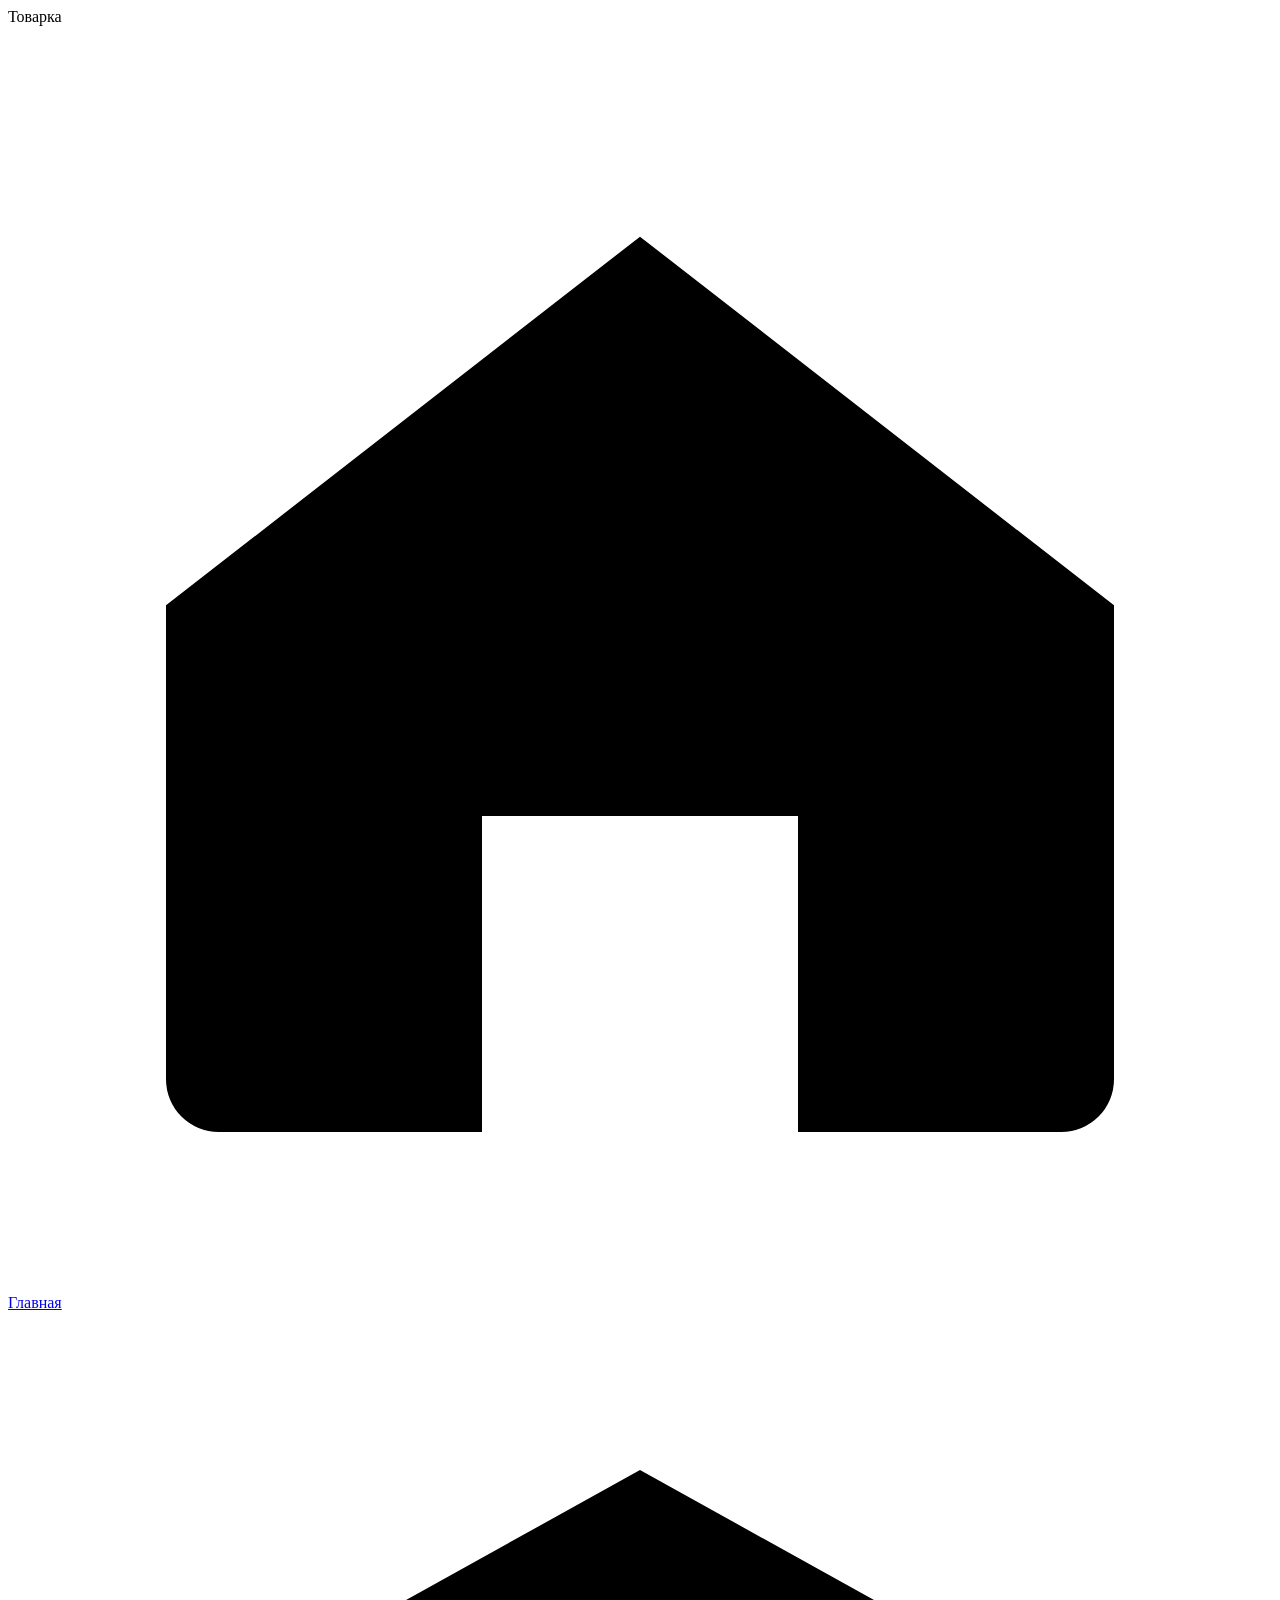
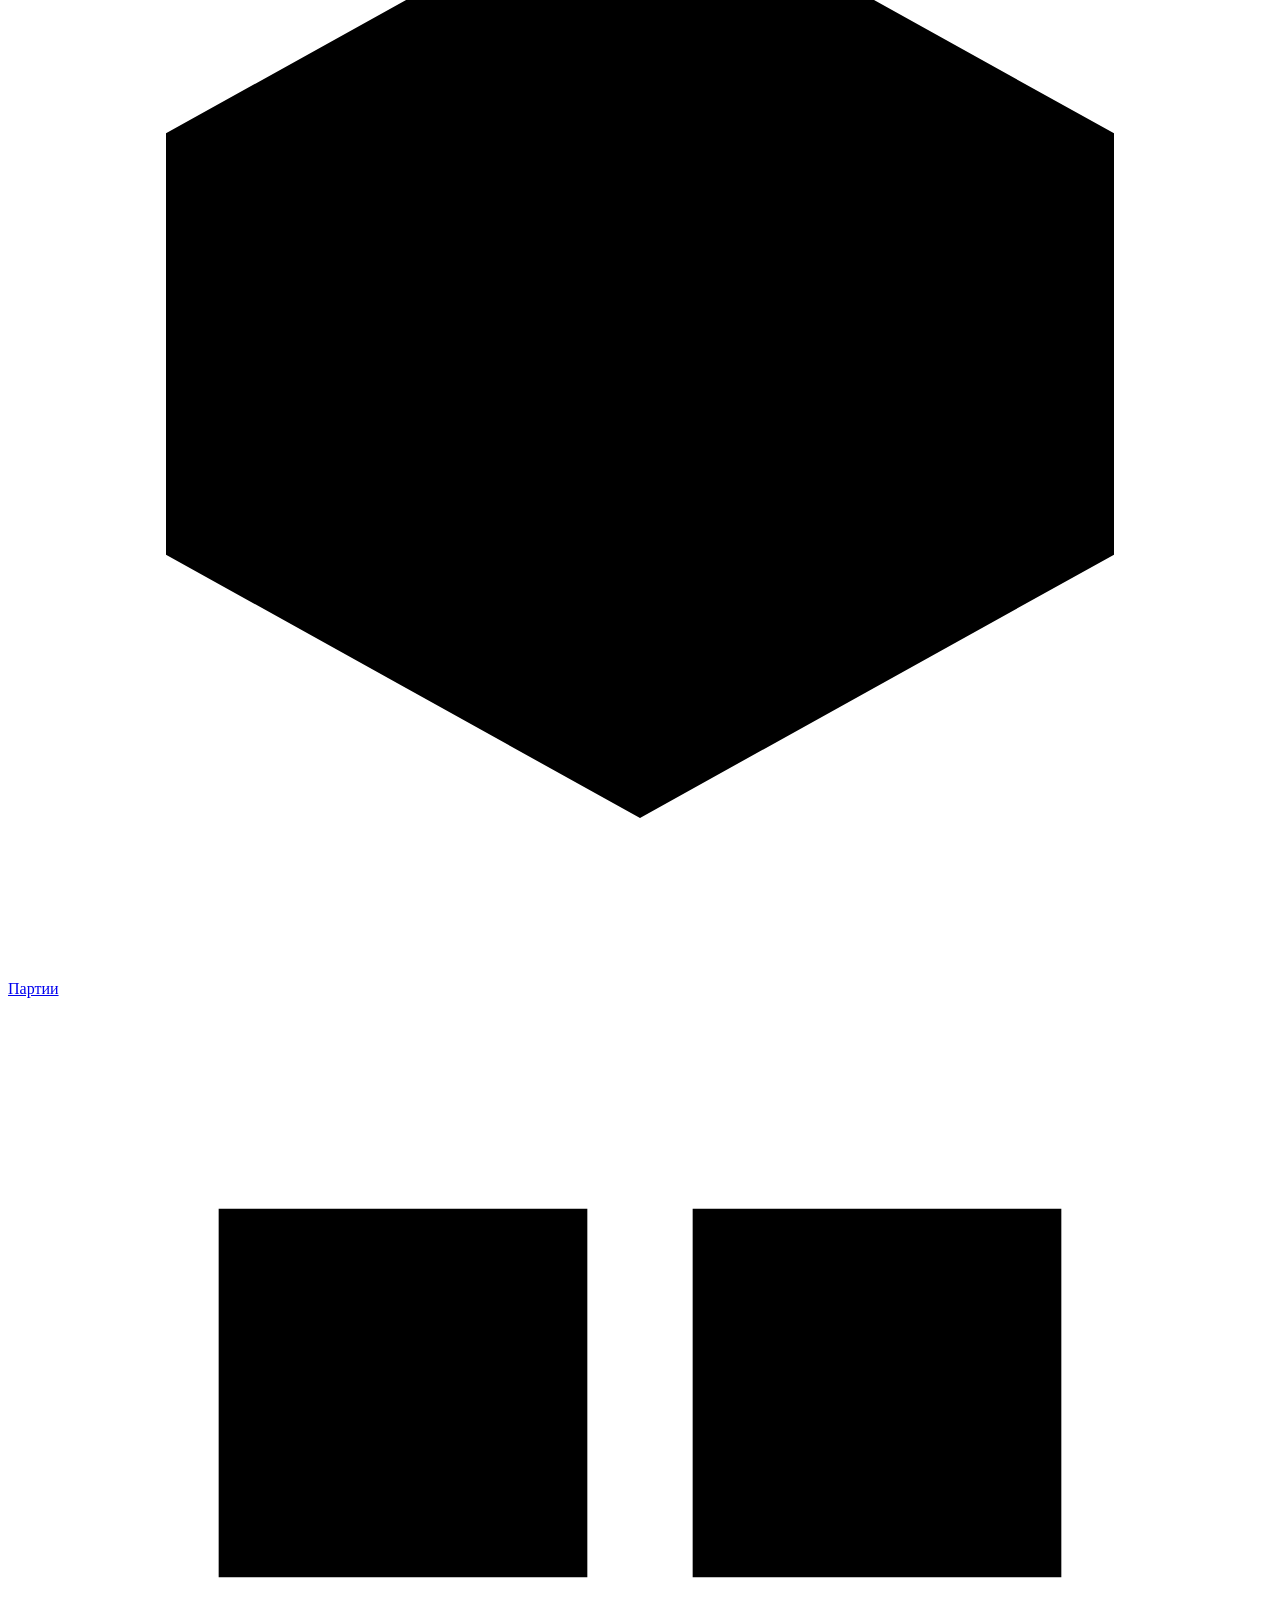
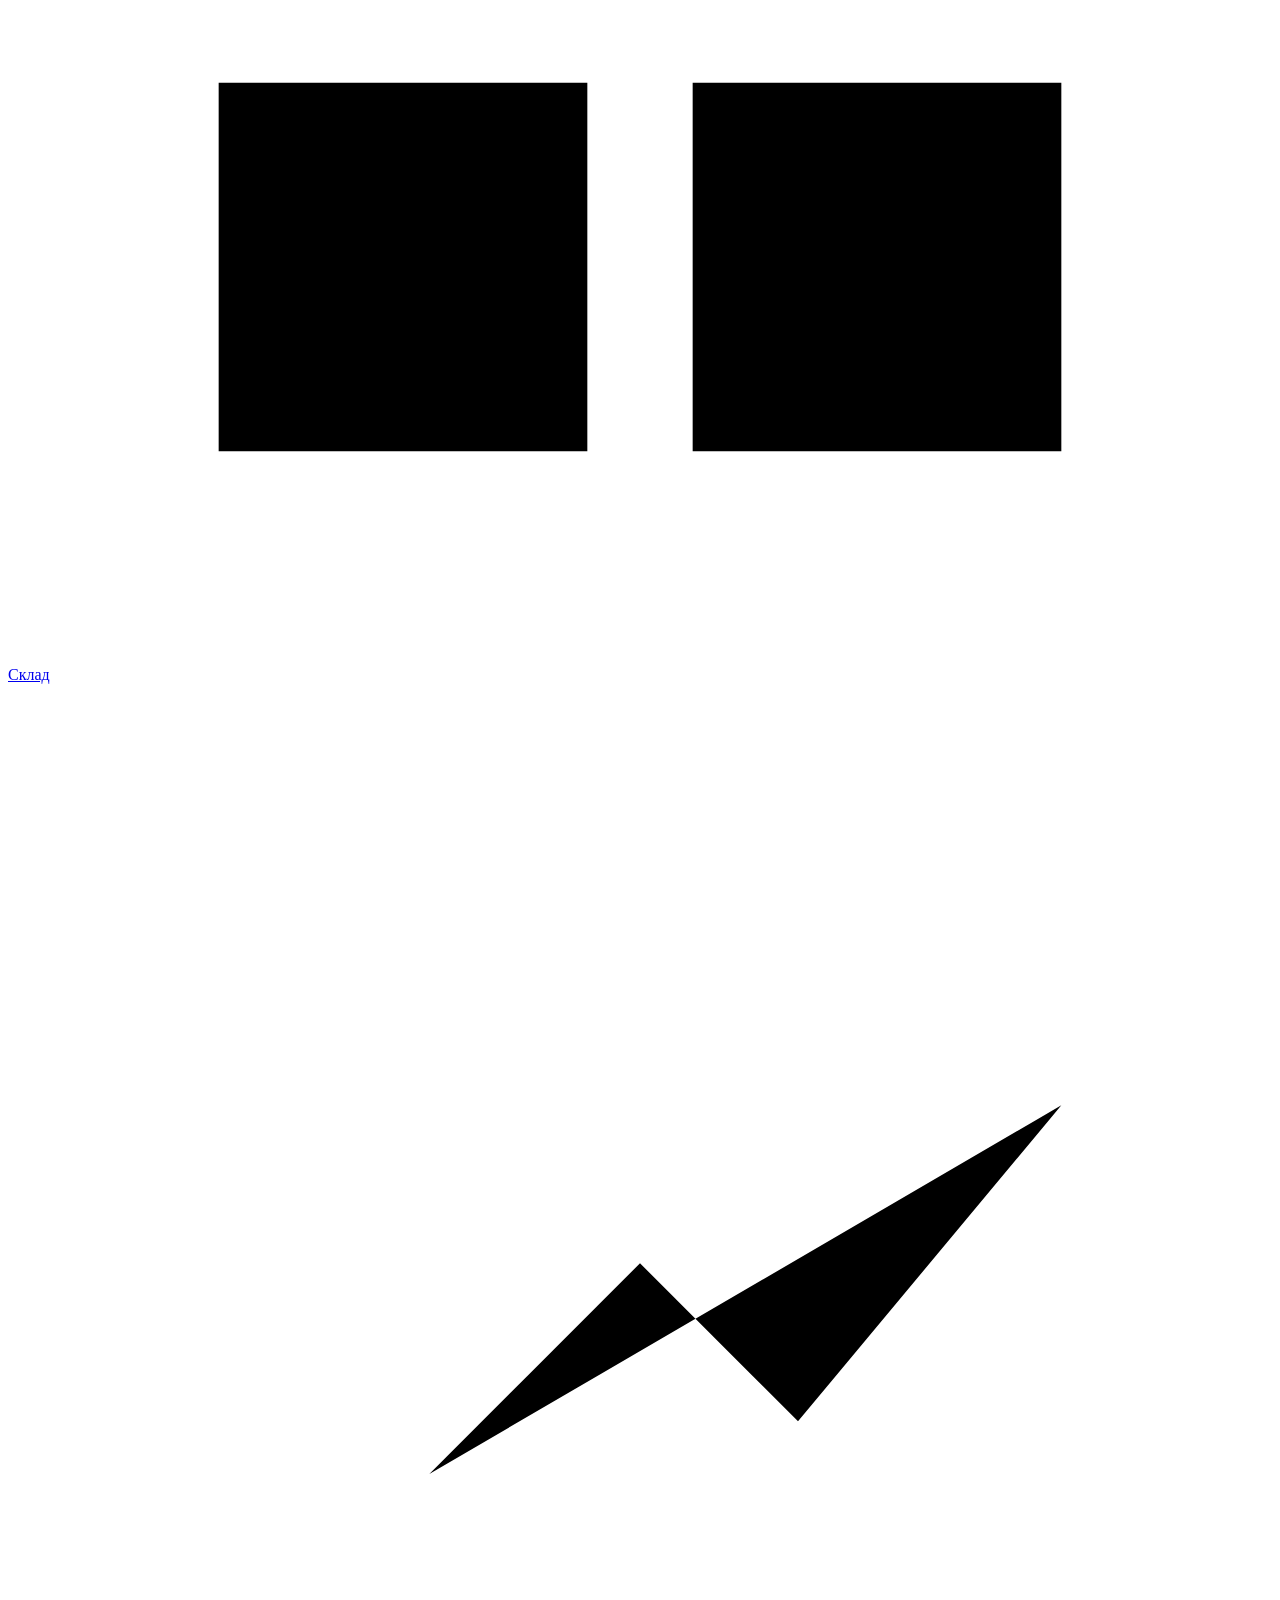
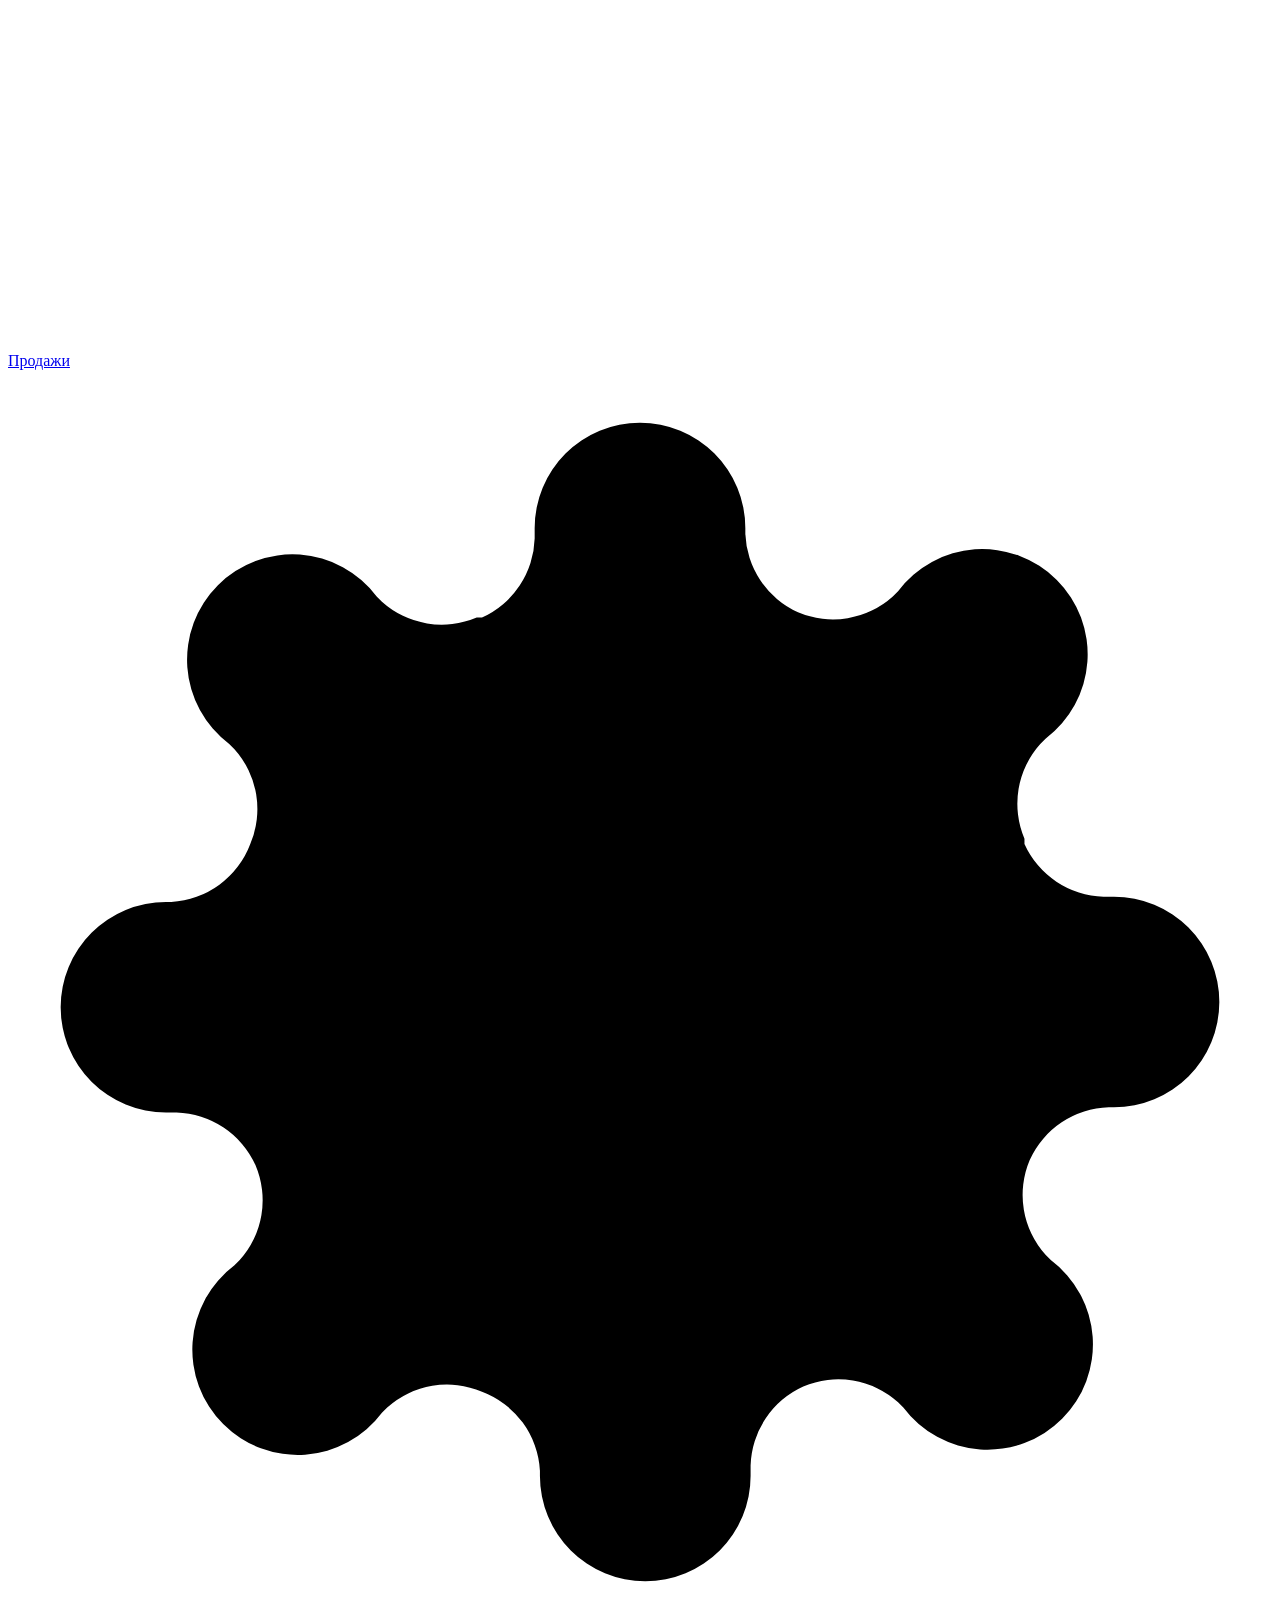
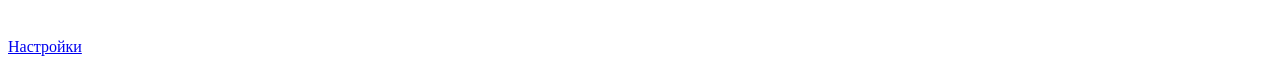
==== tovarka/static/index.html @ e86d2da3 "Товарка: учёт партий, склада, фото и прибыли (этап 1) Приложение FastAPI + SQLite с PWA-интерфейсом " ====
<!doctype html>
<html lang="ru">
<head>
  <meta charset="utf-8">
  <meta name="viewport" content="width=device-width, initial-scale=1, viewport-fit=cover">
  <title>Товарка</title>
  <meta name="description" content="Учёт партий, склада и прибыли">
  <meta name="theme-color" content="#0f1115" media="(prefers-color-scheme: dark)">
  <meta name="theme-color" content="#f5f6f8" media="(prefers-color-scheme: light)">
  <meta name="apple-mobile-web-app-capable" content="yes">
  <meta name="mobile-web-app-capable" content="yes">
  <meta name="apple-mobile-web-app-status-bar-style" content="black-translucent">
  <meta name="apple-mobile-web-app-title" content="Товарка">
  <link rel="manifest" href="/manifest.webmanifest">
  <link rel="icon" href="/icons/icon.svg" type="image/svg+xml">
  <link rel="apple-touch-icon" href="/icons/apple-touch-icon.png">
  <link rel="stylesheet" href="/styles.css">
</head>
<body>
  <div class="layout">
    <nav class="nav" id="nav">
      <div class="brand"><img src="/icons/icon.svg" alt=""><span>Товарка</span></div>
      <a href="#/" data-route="home"><svg viewBox="0 0 24 24"><path d="M3 11l9-7 9 7v9a1 1 0 0 1-1 1h-5v-6H9v6H4a1 1 0 0 1-1-1z"/></svg><span>Главная</span></a>
      <a href="#/batches" data-route="batches"><svg viewBox="0 0 24 24"><path d="M21 8l-9-5-9 5 9 5 9-5zM3 8v8l9 5 9-5V8M12 13v8"/></svg><span>Партии</span></a>
      <a href="#/stock" data-route="stock"><svg viewBox="0 0 24 24"><path d="M4 4h7v7H4zM13 4h7v7h-7zM4 13h7v7H4zM13 13h7v7h-7z"/></svg><span>Склад</span></a>
      <a href="#/sales" data-route="sales"><svg viewBox="0 0 24 24"><path d="M4 19V5M4 19h16M8 15l4-4 3 3 5-6"/></svg><span>Продажи</span></a>
      <a href="#/settings" data-route="settings"><svg viewBox="0 0 24 24"><circle cx="12" cy="12" r="3"/><path d="M19.4 15a1.7 1.7 0 0 0 .3 1.8l.1.1a2 2 0 1 1-2.8 2.8l-.1-.1a1.7 1.7 0 0 0-1.8-.3 1.7 1.7 0 0 0-1 1.5V21a2 2 0 1 1-4 0v-.1a1.7 1.7 0 0 0-1.1-1.5 1.7 1.7 0 0 0-1.8.3l-.1.1a2 2 0 1 1-2.8-2.8l.1-.1a1.7 1.7 0 0 0 .3-1.8 1.7 1.7 0 0 0-1.5-1H3a2 2 0 1 1 0-4h.1a1.7 1.7 0 0 0 1.5-1.1 1.7 1.7 0 0 0-.3-1.8l-.1-.1a2 2 0 1 1 2.8-2.8l.1.1a1.7 1.7 0 0 0 1.8.3H9a1.7 1.7 0 0 0 1-1.5V3a2 2 0 1 1 4 0v.1a1.7 1.7 0 0 0 1 1.5 1.7 1.7 0 0 0 1.8-.3l.1-.1a2 2 0 1 1 2.8 2.8l-.1.1a1.7 1.7 0 0 0-.3 1.8V9a1.7 1.7 0 0 0 1.5 1H21a2 2 0 1 1 0 4h-.1a1.7 1.7 0 0 0-1.5 1z"/></svg><span>Настройки</span></a>
    </nav>
    <main id="view" class="view"></main>
  </div>
  <div id="sheet" class="sheet" hidden>
    <div class="sheet-backdrop" data-close></div>
    <div class="sheet-panel" role="dialog" aria-modal="true">
      <div class="sheet-head"><h2 id="sheet-title"></h2><button class="icon-btn" data-close aria-label="Закрыть">✕</button></div>
      <div id="sheet-body" class="sheet-body"></div>
    </div>
  </div>
  <div id="lightbox" class="lightbox" hidden><img alt=""></div>
  <div id="toast" class="toast" hidden></div>
  <script src="/app.js"></script>
</body>
</html>
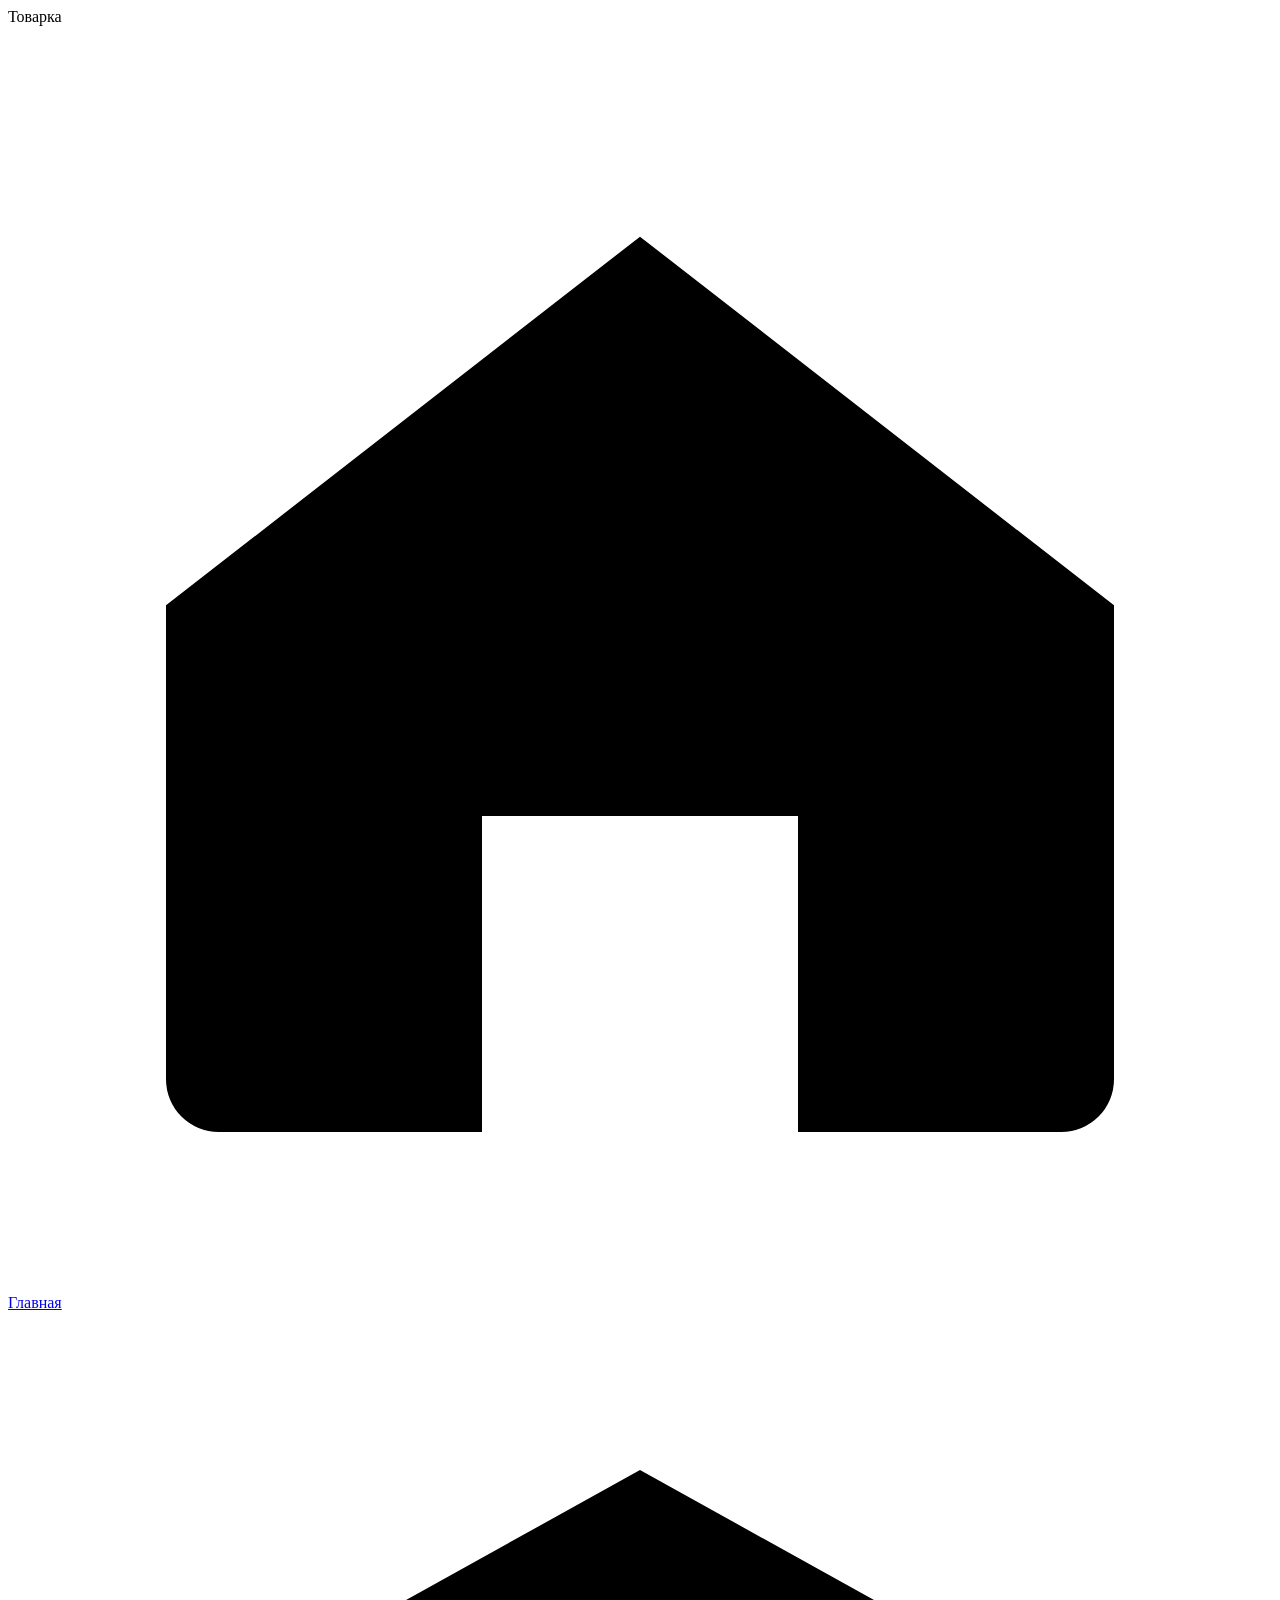
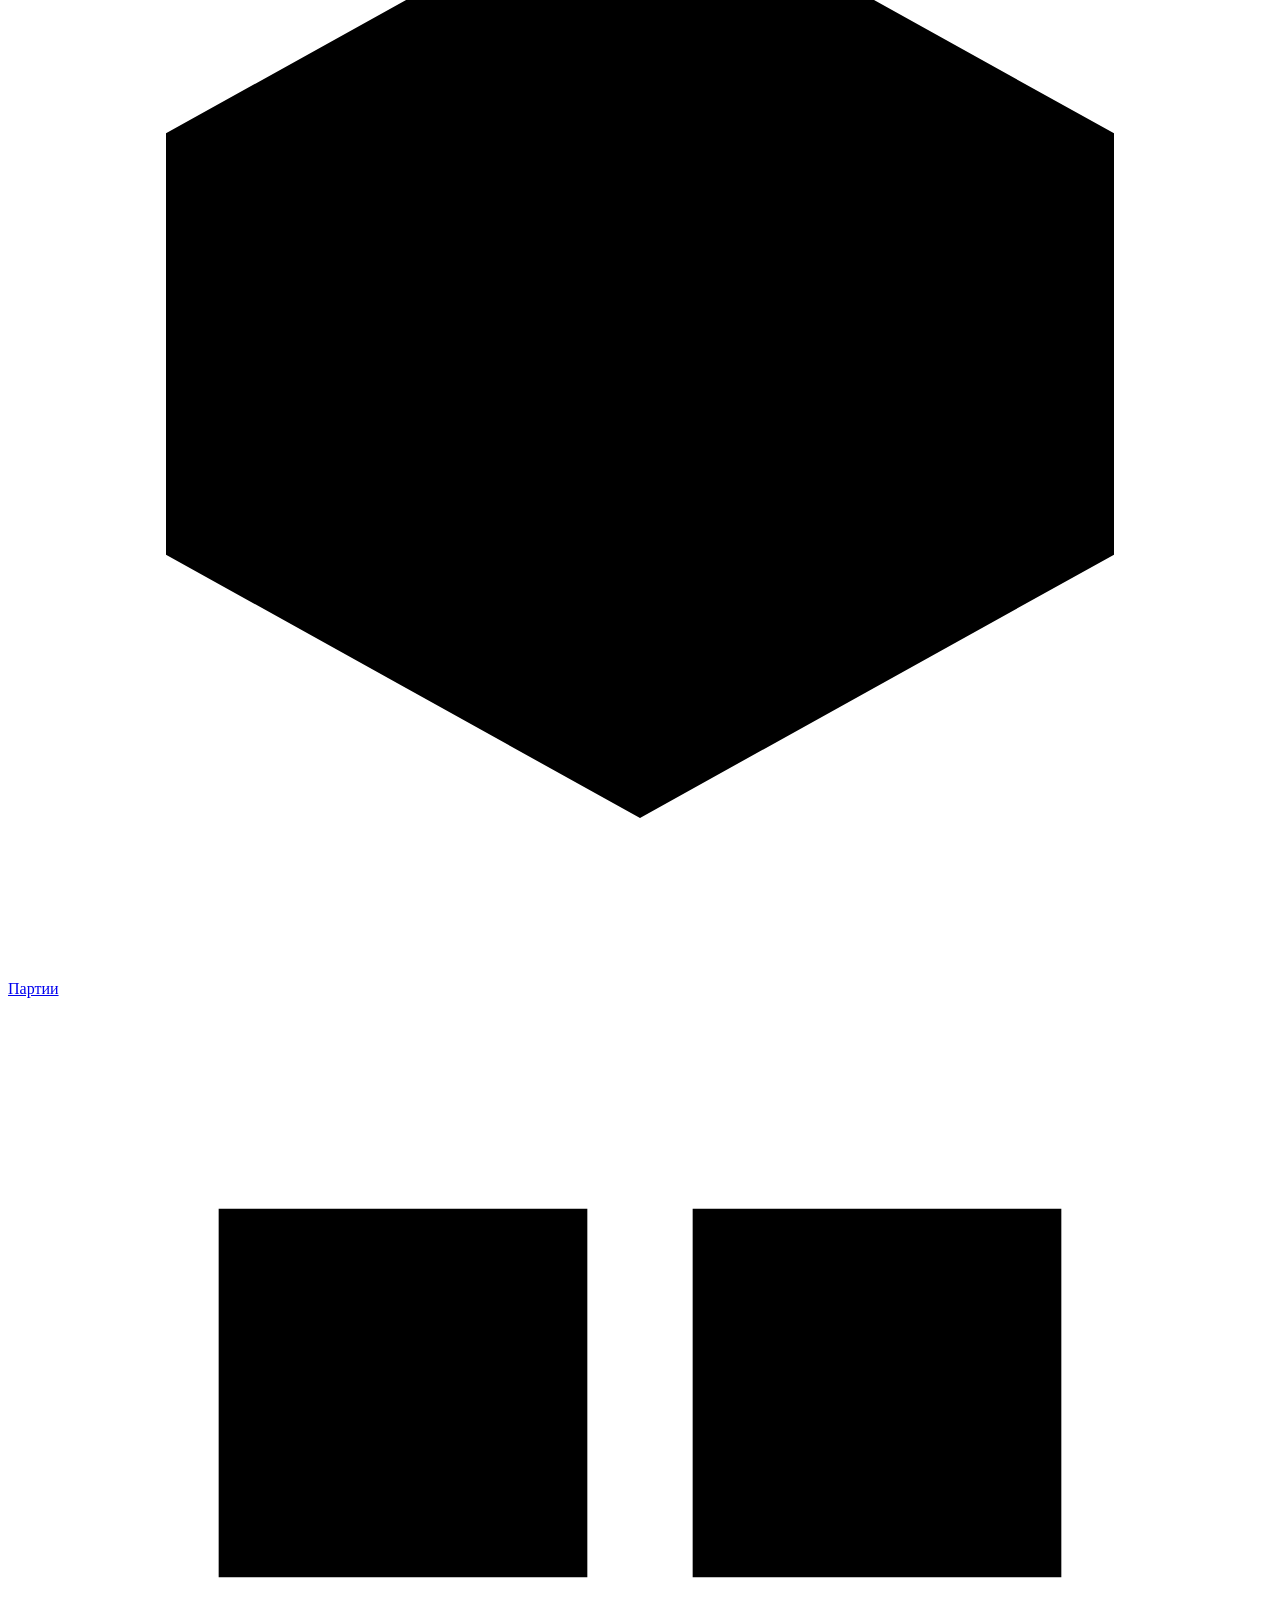
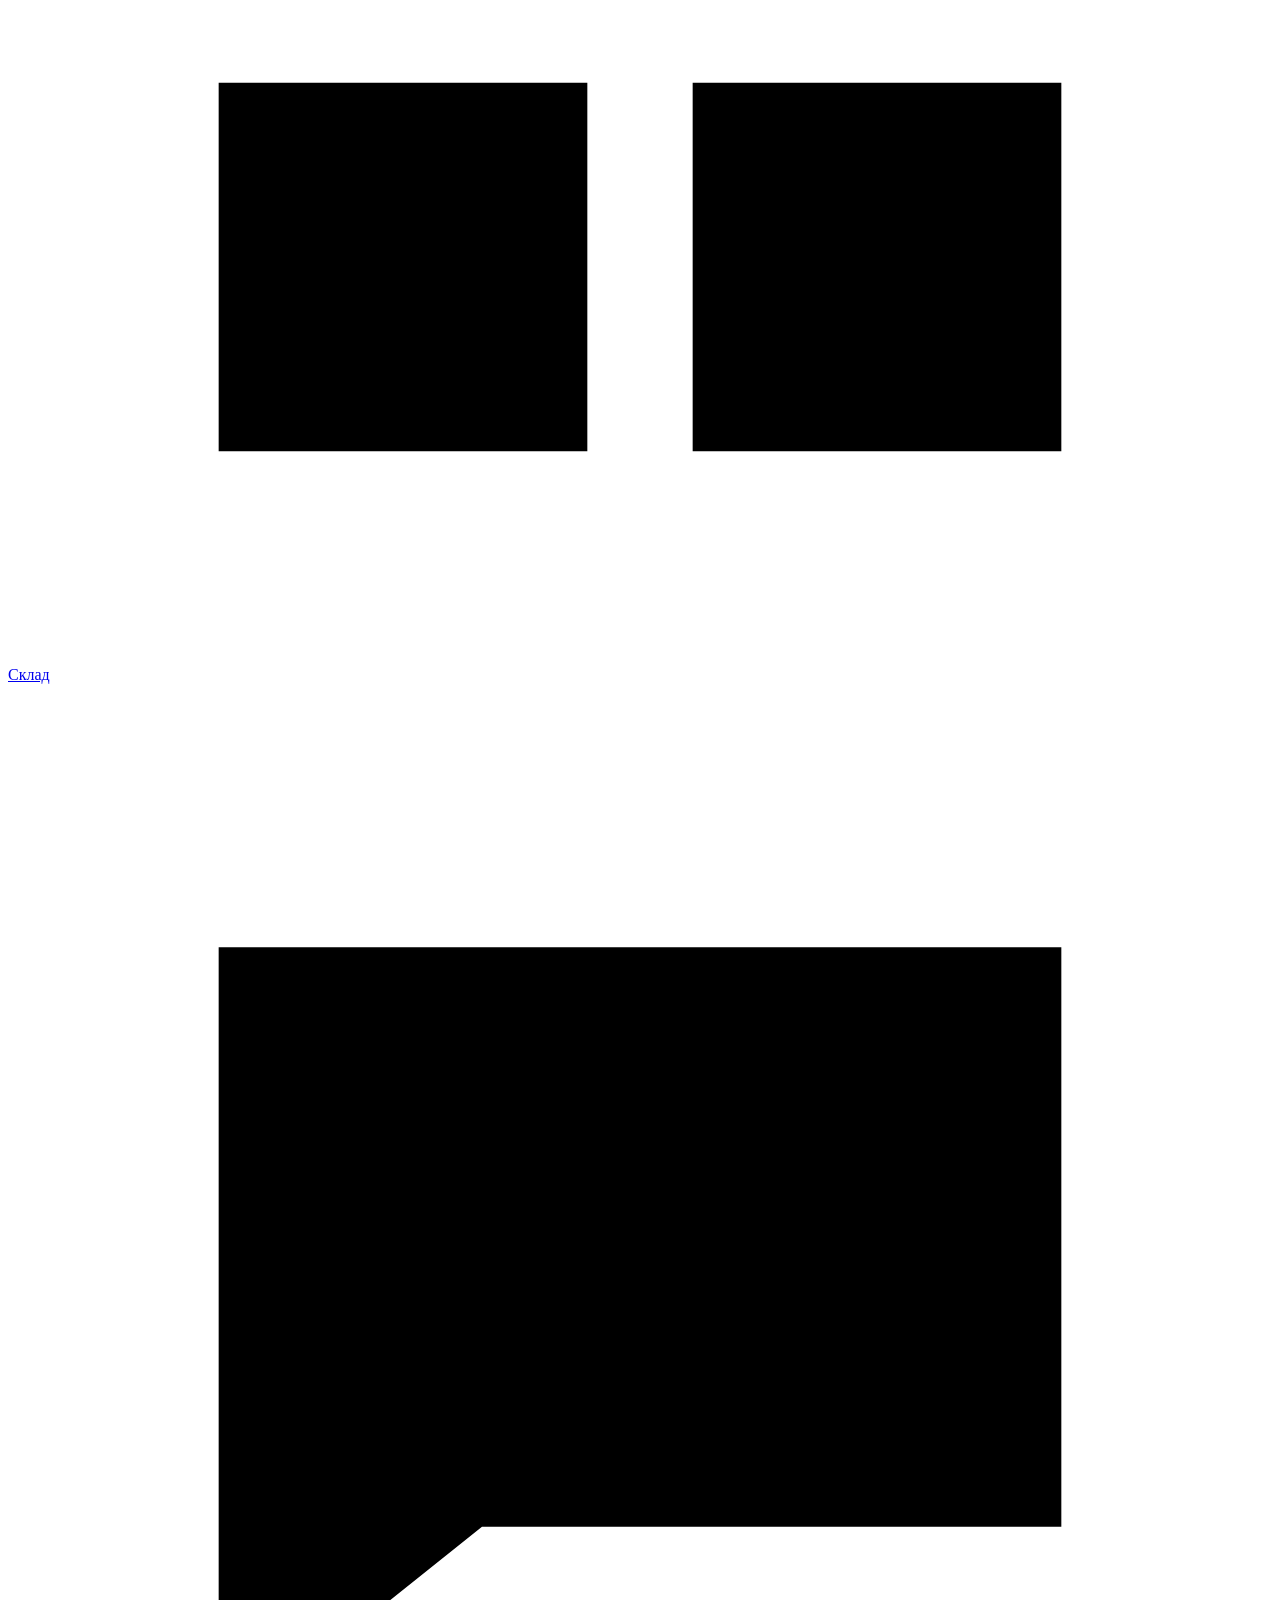
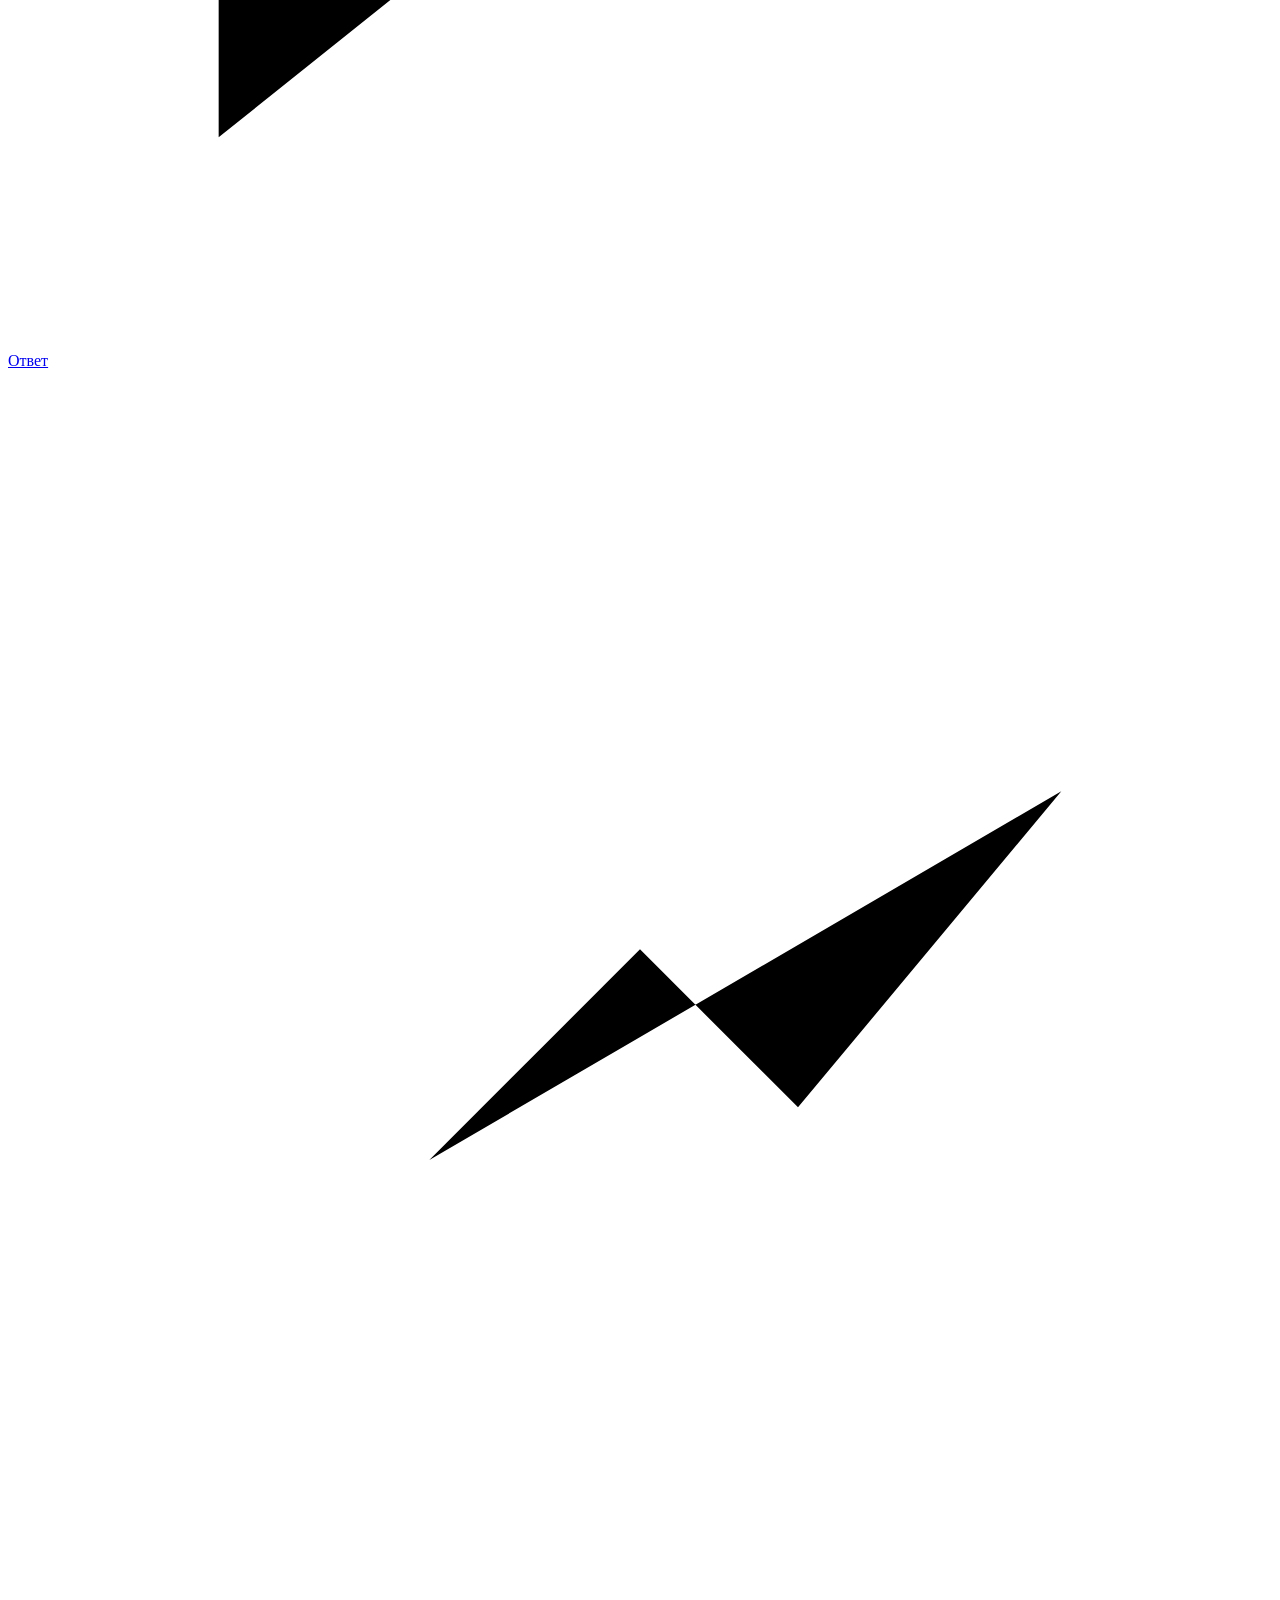
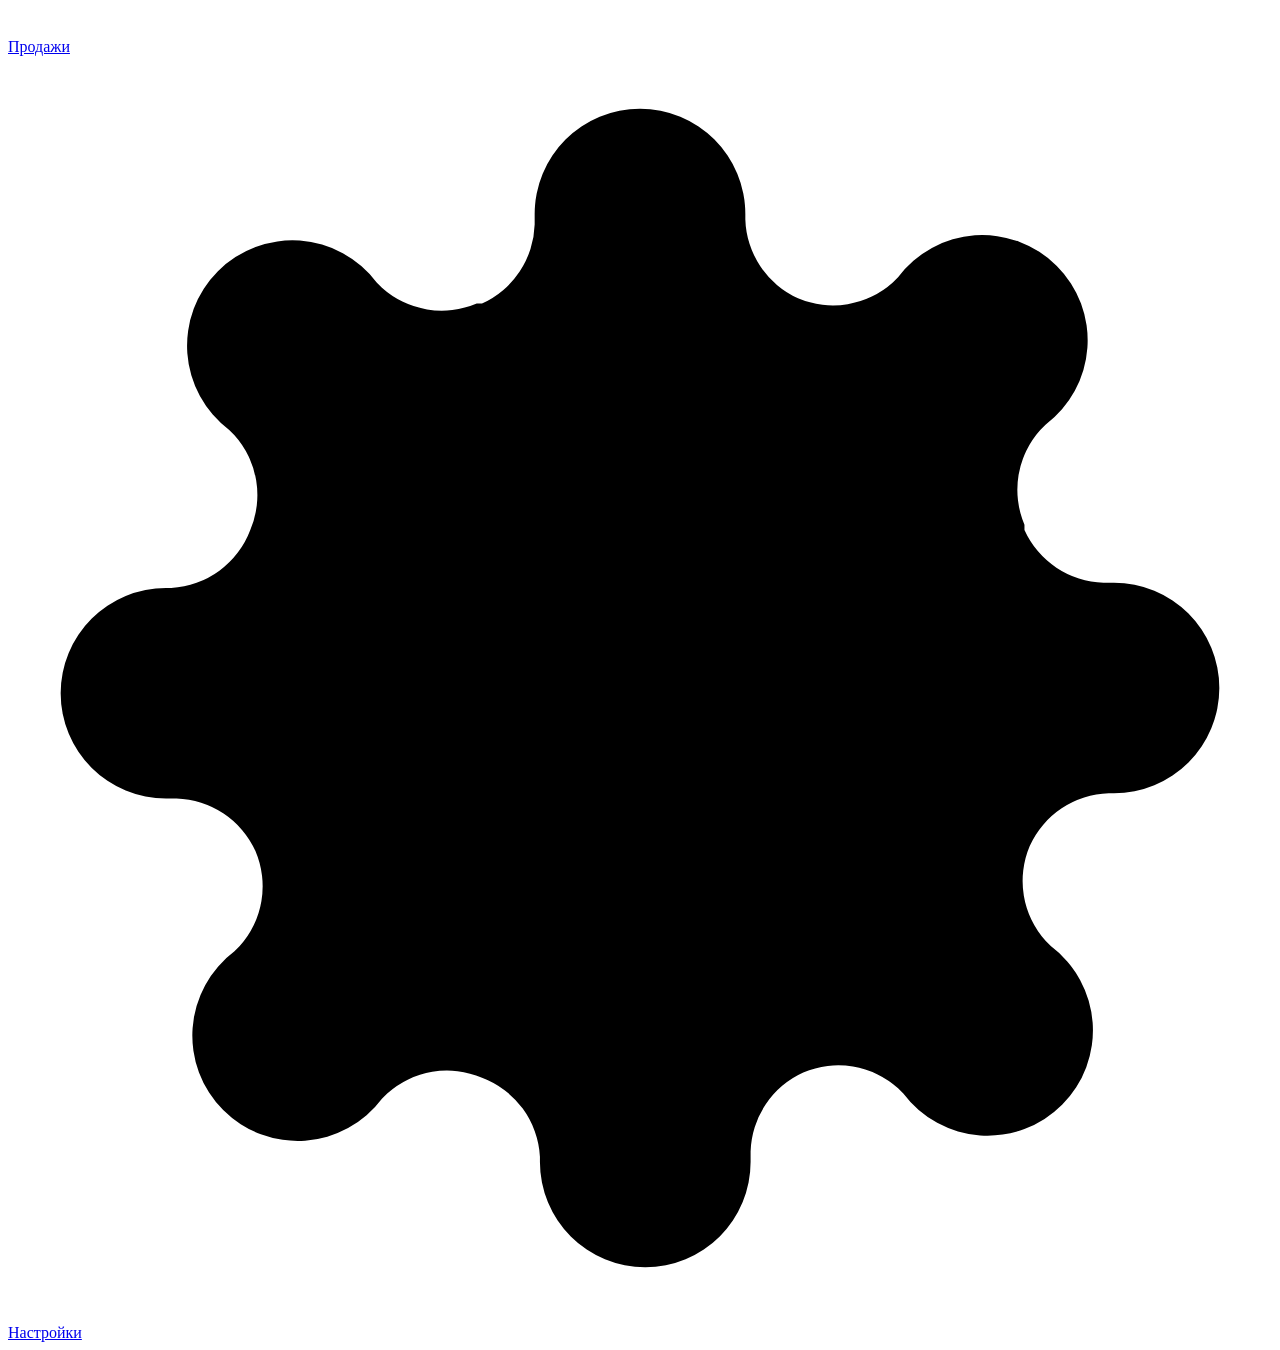
==== commit d47f4d58: "Раздел «Ответ»: ИИ пишет ответ покупателю по складу, без торга, со скриншотом Co-Authored-By: Claude" ====
--- a/tovarka/static/index.html
+++ b/tovarka/static/index.html
@@ -23,6 +23,7 @@
       <a href="#/" data-route="home"><svg viewBox="0 0 24 24"><path d="M3 11l9-7 9 7v9a1 1 0 0 1-1 1h-5v-6H9v6H4a1 1 0 0 1-1-1z"/></svg><span>Главная</span></a>
       <a href="#/batches" data-route="batches"><svg viewBox="0 0 24 24"><path d="M21 8l-9-5-9 5 9 5 9-5zM3 8v8l9 5 9-5V8M12 13v8"/></svg><span>Партии</span></a>
       <a href="#/stock" data-route="stock"><svg viewBox="0 0 24 24"><path d="M4 4h7v7H4zM13 4h7v7h-7zM4 13h7v7H4zM13 13h7v7h-7z"/></svg><span>Склад</span></a>
+      <a href="#/reply" data-route="reply"><svg viewBox="0 0 24 24"><path d="M4 5h16v11H9l-5 4z"/><path d="M8 9h8M8 12h5"/></svg><span>Ответ</span></a>
       <a href="#/sales" data-route="sales"><svg viewBox="0 0 24 24"><path d="M4 19V5M4 19h16M8 15l4-4 3 3 5-6"/></svg><span>Продажи</span></a>
       <a href="#/settings" data-route="settings"><svg viewBox="0 0 24 24"><circle cx="12" cy="12" r="3"/><path d="M19.4 15a1.7 1.7 0 0 0 .3 1.8l.1.1a2 2 0 1 1-2.8 2.8l-.1-.1a1.7 1.7 0 0 0-1.8-.3 1.7 1.7 0 0 0-1 1.5V21a2 2 0 1 1-4 0v-.1a1.7 1.7 0 0 0-1.1-1.5 1.7 1.7 0 0 0-1.8.3l-.1.1a2 2 0 1 1-2.8-2.8l.1-.1a1.7 1.7 0 0 0 .3-1.8 1.7 1.7 0 0 0-1.5-1H3a2 2 0 1 1 0-4h.1a1.7 1.7 0 0 0 1.5-1.1 1.7 1.7 0 0 0-.3-1.8l-.1-.1a2 2 0 1 1 2.8-2.8l.1.1a1.7 1.7 0 0 0 1.8.3H9a1.7 1.7 0 0 0 1-1.5V3a2 2 0 1 1 4 0v.1a1.7 1.7 0 0 0 1 1.5 1.7 1.7 0 0 0 1.8-.3l.1-.1a2 2 0 1 1 2.8 2.8l-.1.1a1.7 1.7 0 0 0-.3 1.8V9a1.7 1.7 0 0 0 1.5 1H21a2 2 0 1 1 0 4h-.1a1.7 1.7 0 0 0-1.5 1z"/></svg><span>Настройки</span></a>
     </nav>
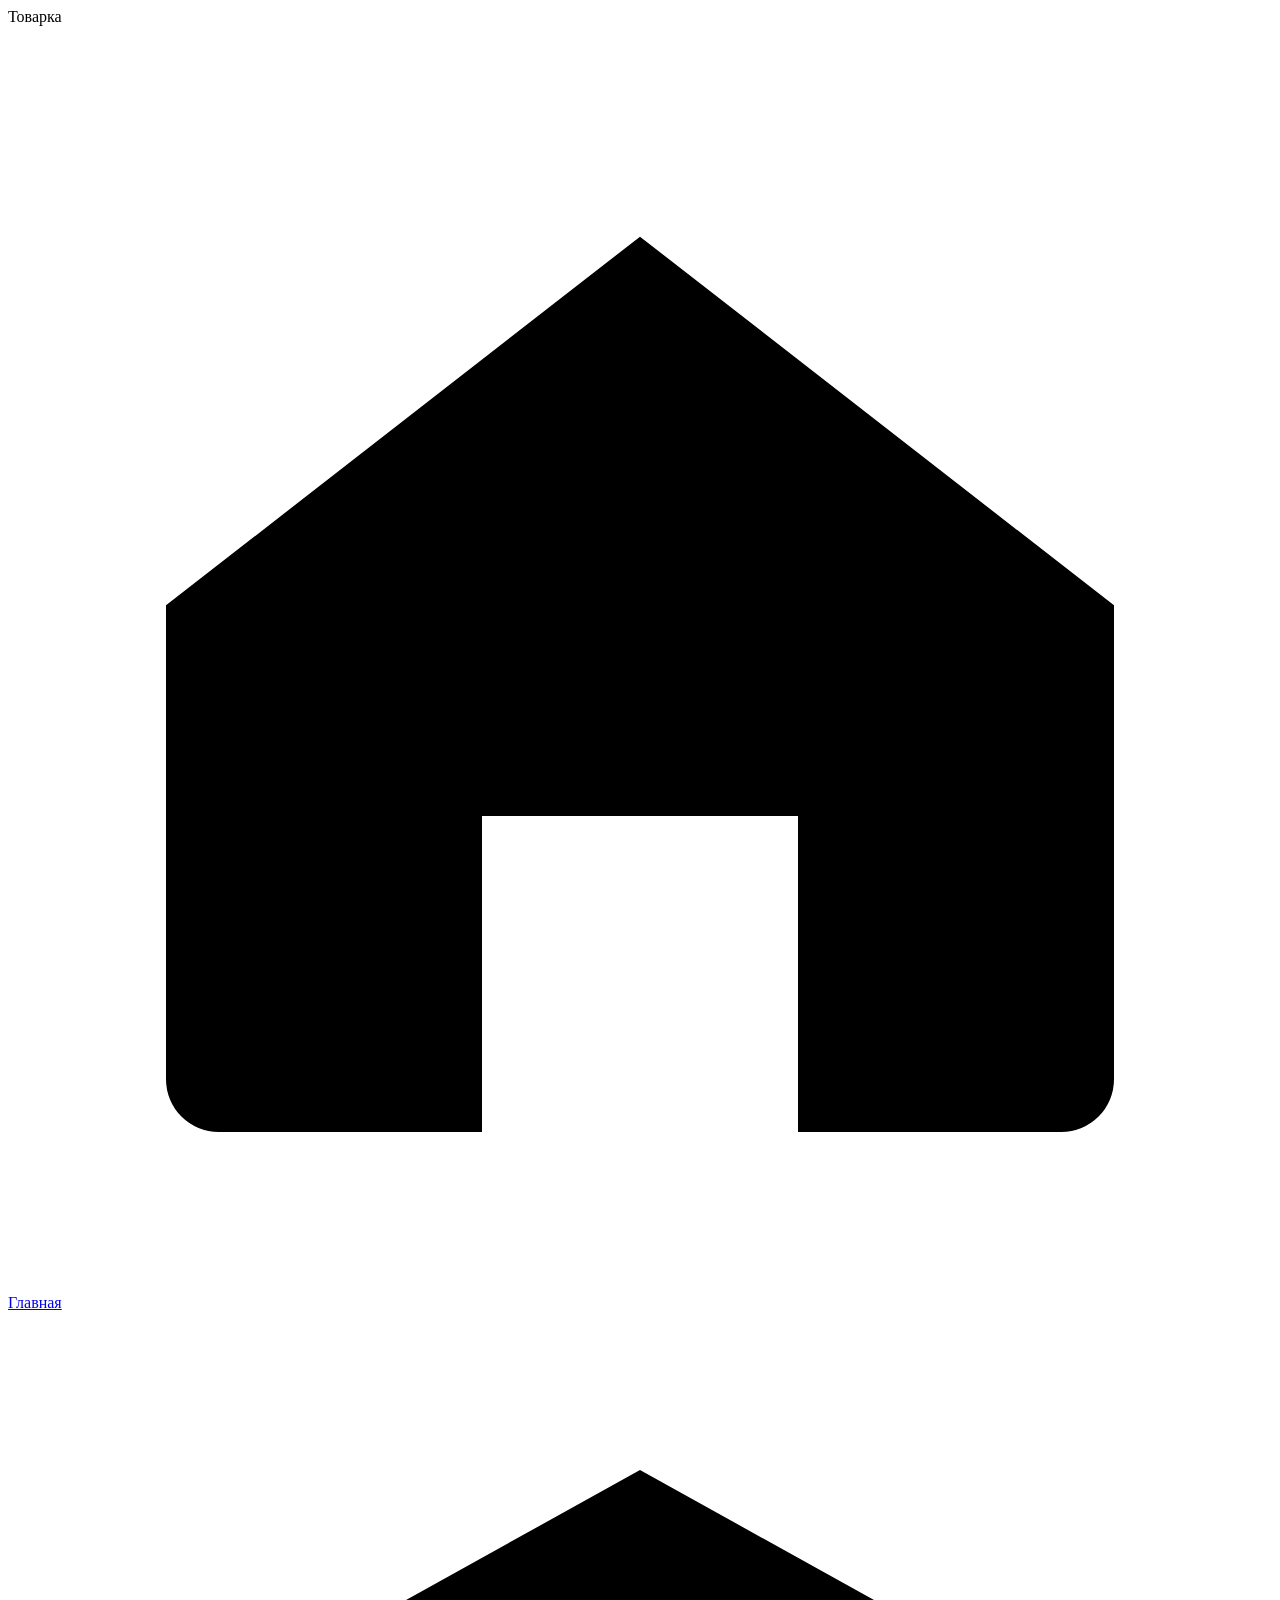
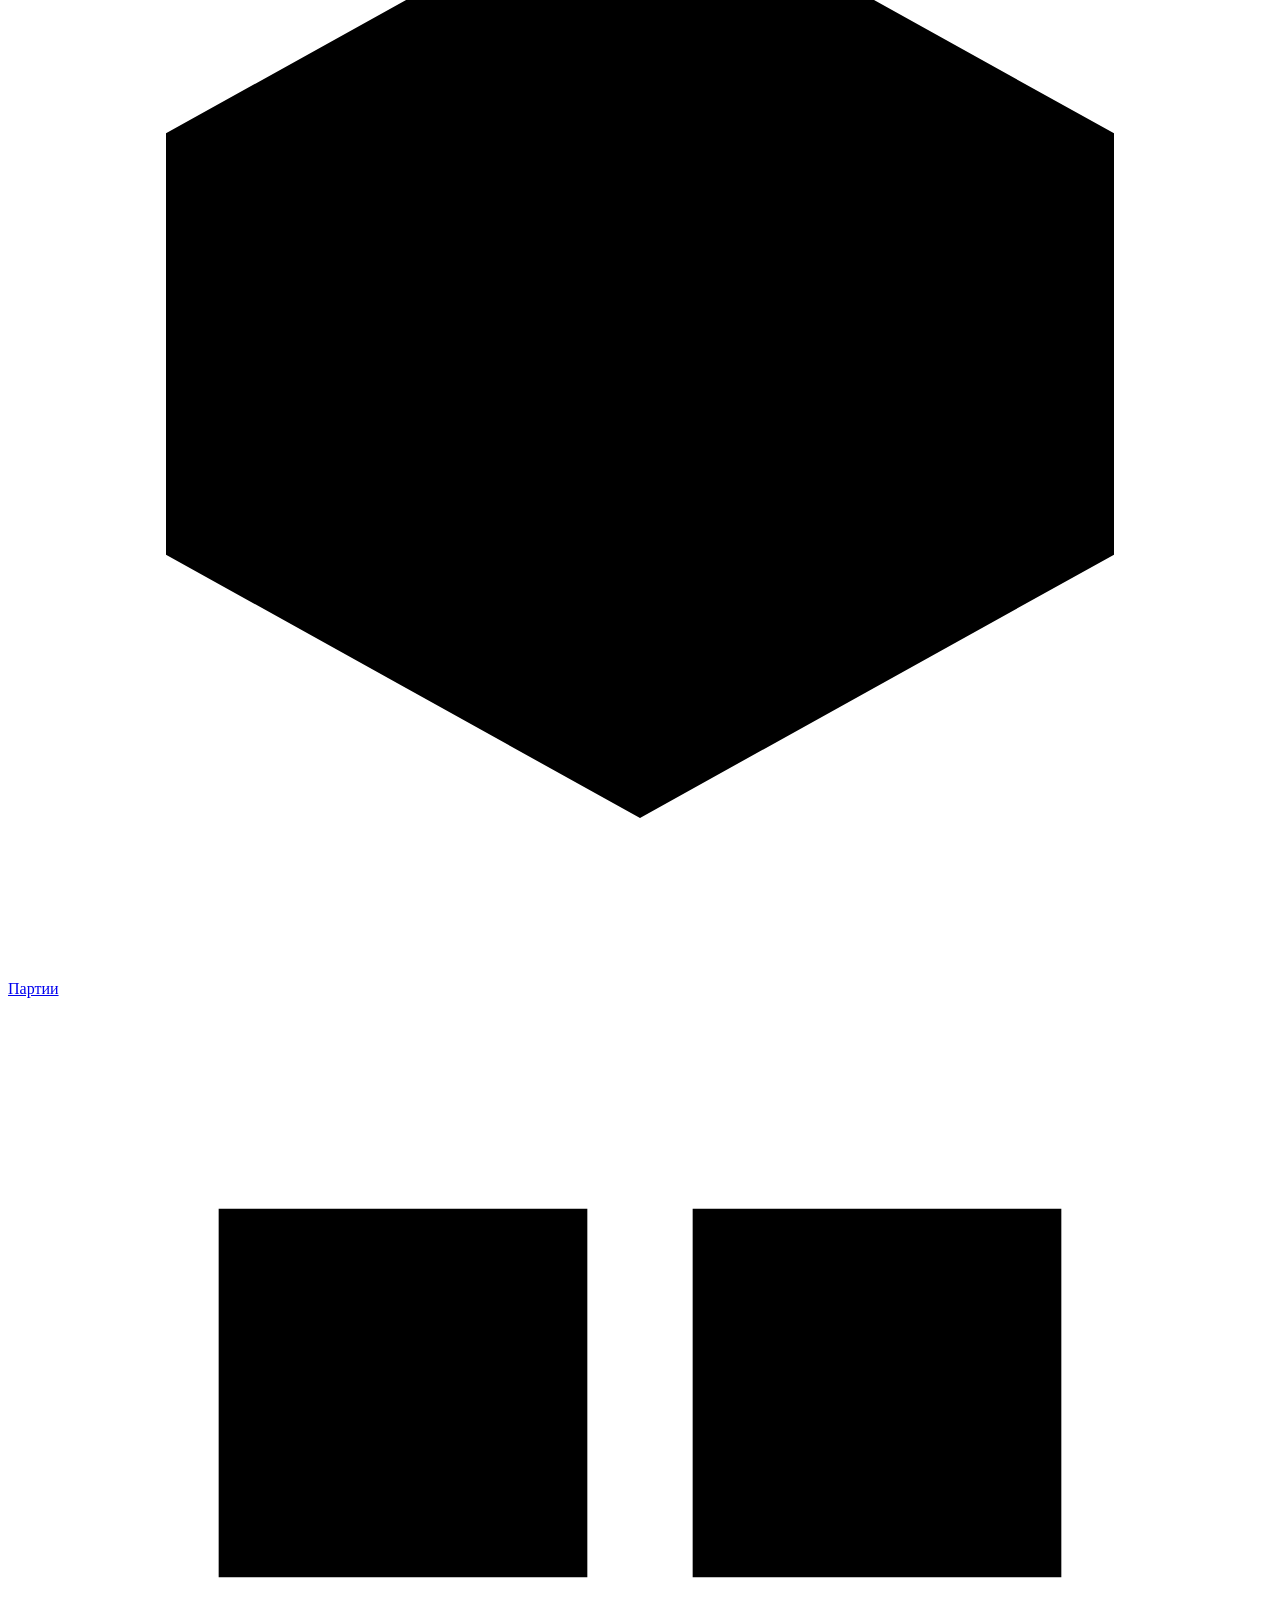
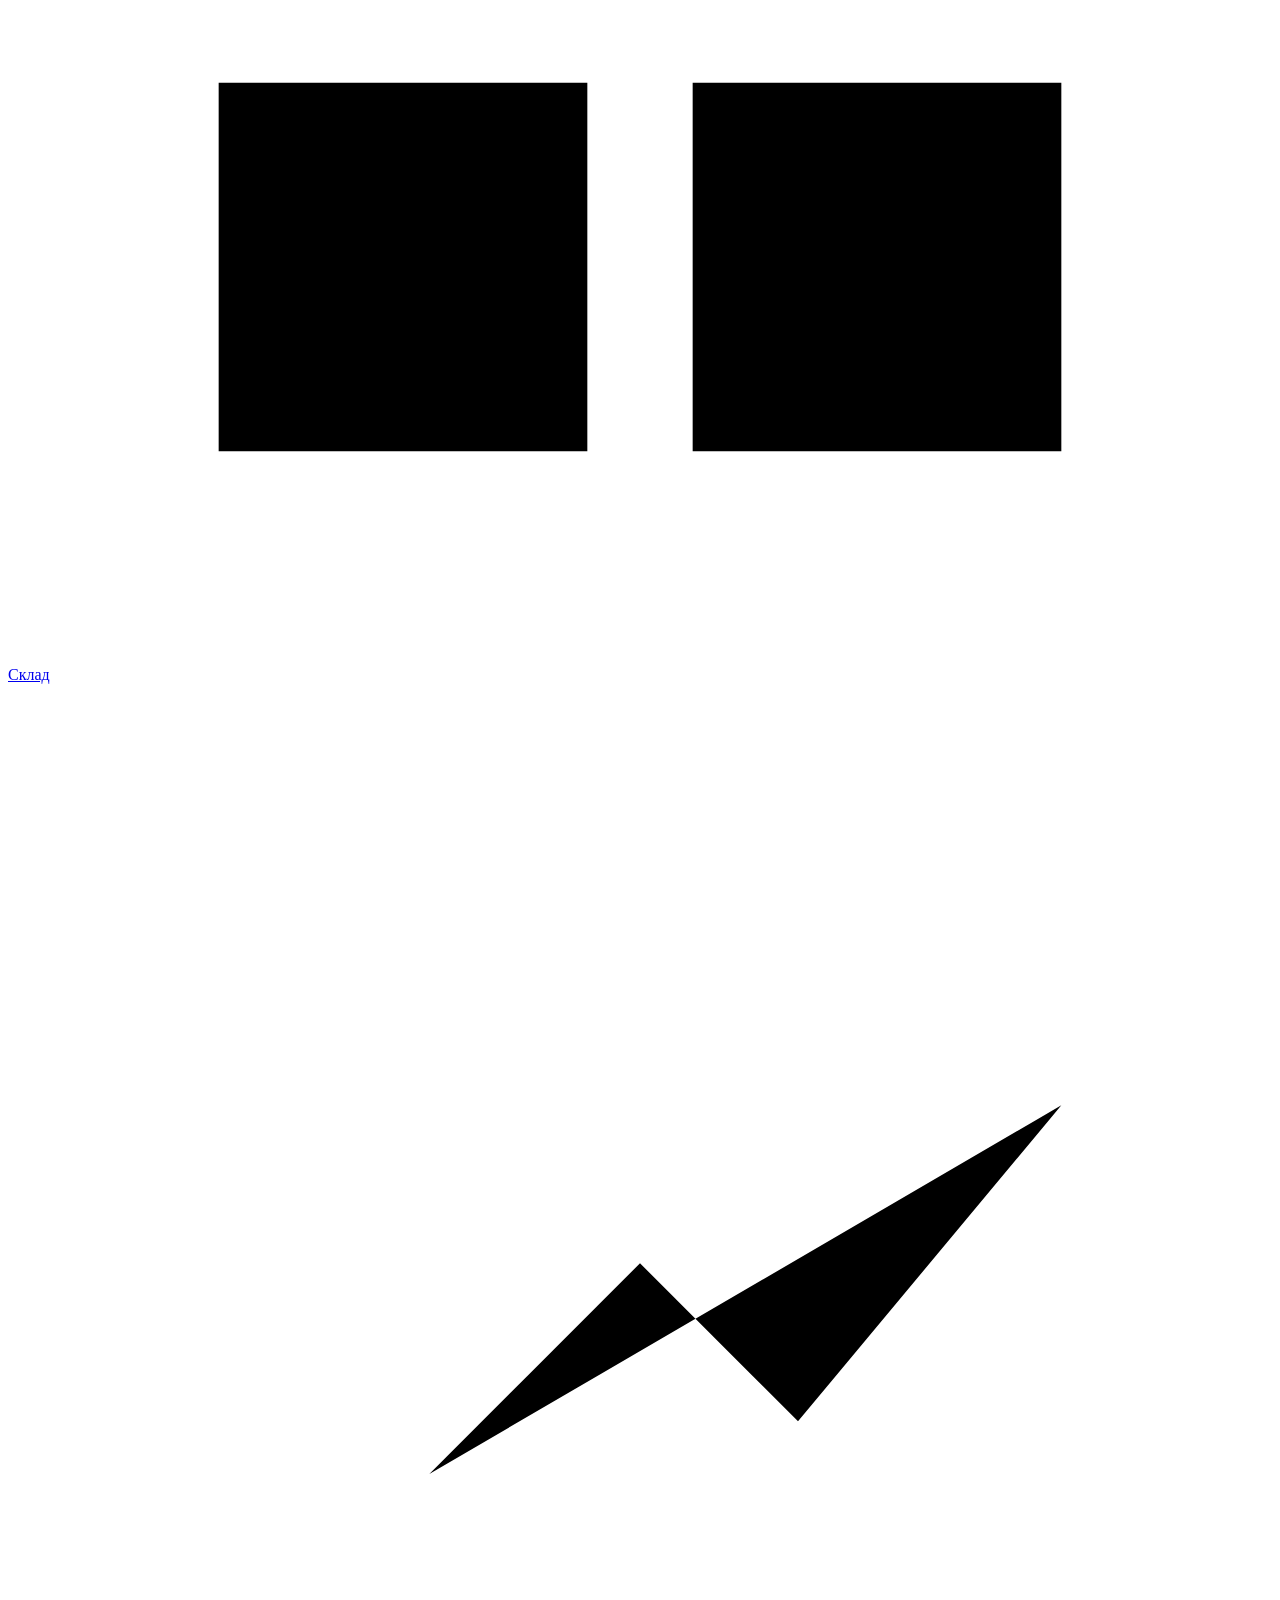
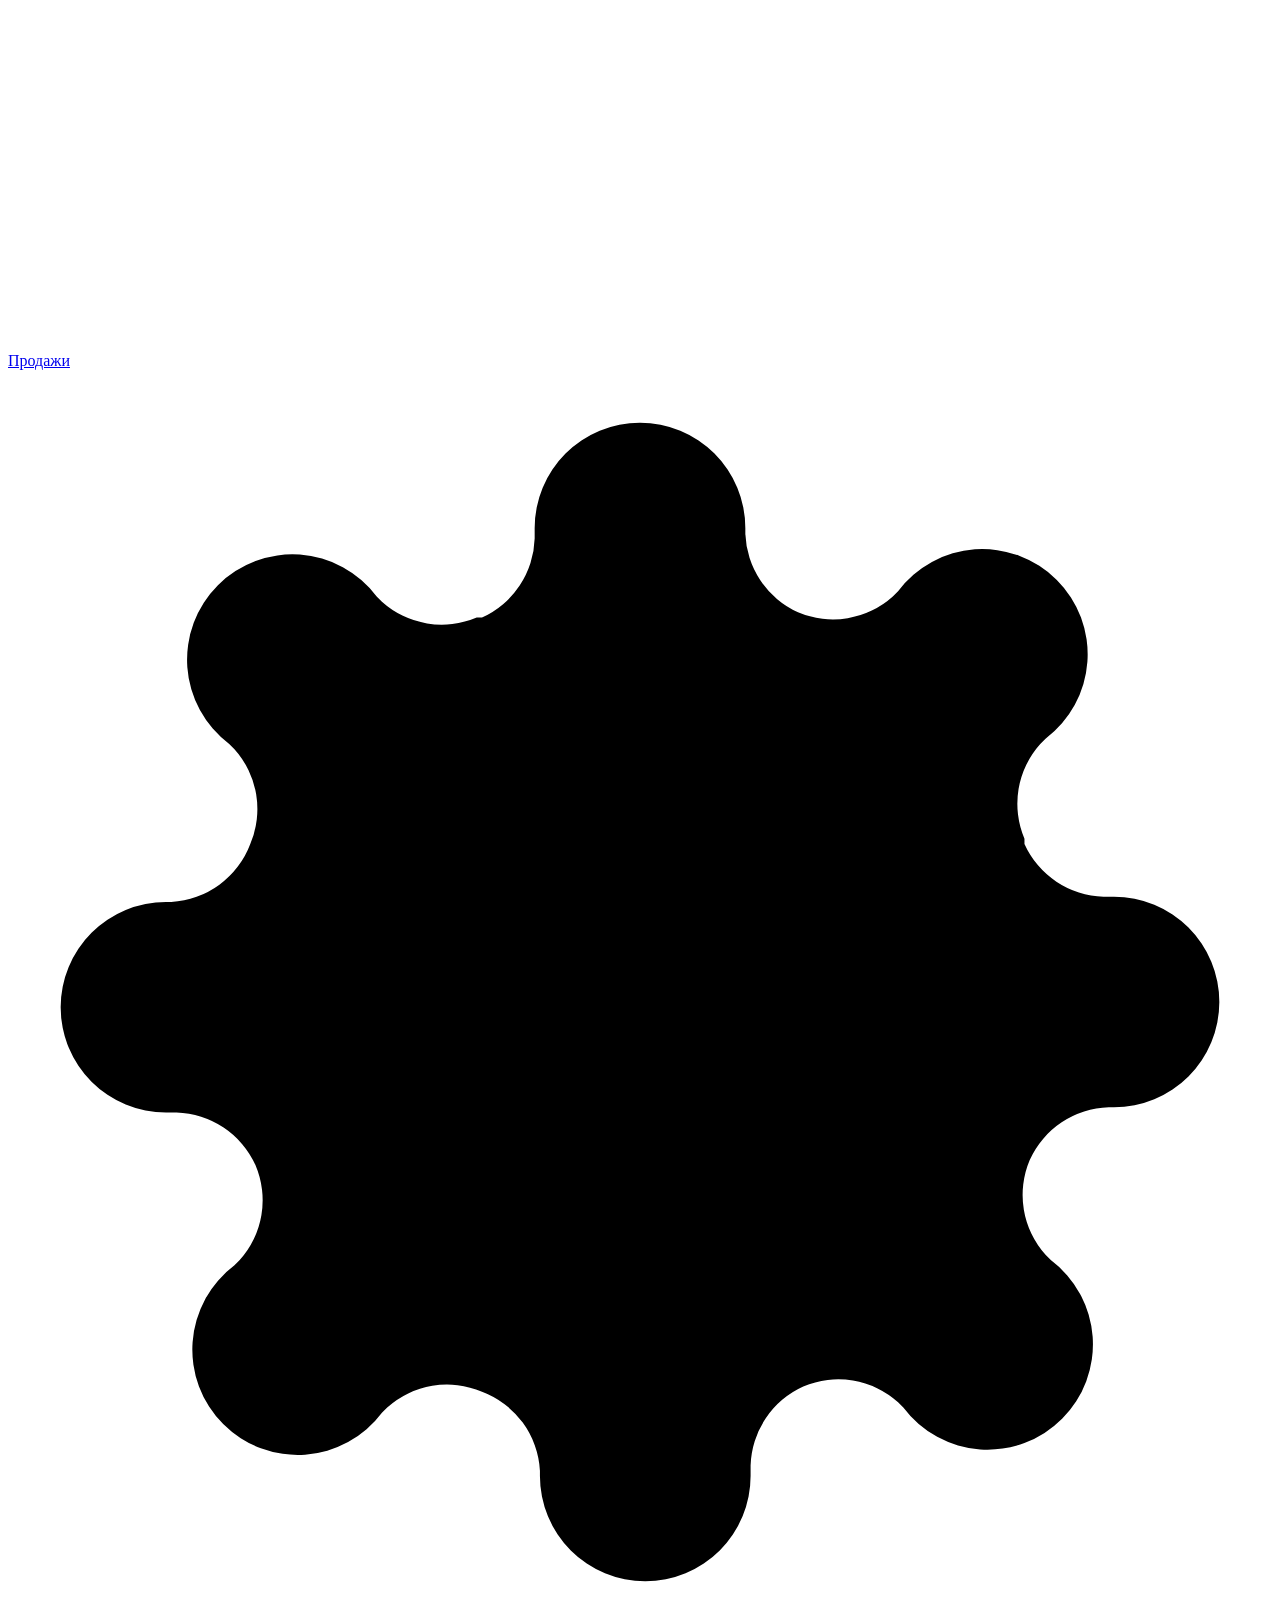
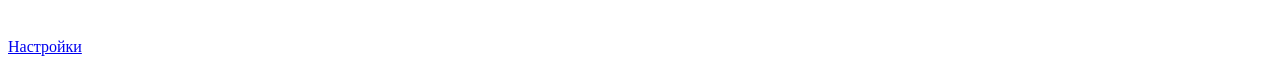
==== commit efa0f74d: "Товарка 2.0 для Android: обычное приложение без Claude и браузера Интерфейс лежит внутри APK, данные" ====
--- a/tovarka/static/index.html
+++ b/tovarka/static/index.html
@@ -23,7 +23,6 @@
       <a href="#/" data-route="home"><svg viewBox="0 0 24 24"><path d="M3 11l9-7 9 7v9a1 1 0 0 1-1 1h-5v-6H9v6H4a1 1 0 0 1-1-1z"/></svg><span>Главная</span></a>
       <a href="#/batches" data-route="batches"><svg viewBox="0 0 24 24"><path d="M21 8l-9-5-9 5 9 5 9-5zM3 8v8l9 5 9-5V8M12 13v8"/></svg><span>Партии</span></a>
       <a href="#/stock" data-route="stock"><svg viewBox="0 0 24 24"><path d="M4 4h7v7H4zM13 4h7v7h-7zM4 13h7v7H4zM13 13h7v7h-7z"/></svg><span>Склад</span></a>
-      <a href="#/reply" data-route="reply"><svg viewBox="0 0 24 24"><path d="M4 5h16v11H9l-5 4z"/><path d="M8 9h8M8 12h5"/></svg><span>Ответ</span></a>
       <a href="#/sales" data-route="sales"><svg viewBox="0 0 24 24"><path d="M4 19V5M4 19h16M8 15l4-4 3 3 5-6"/></svg><span>Продажи</span></a>
       <a href="#/settings" data-route="settings"><svg viewBox="0 0 24 24"><circle cx="12" cy="12" r="3"/><path d="M19.4 15a1.7 1.7 0 0 0 .3 1.8l.1.1a2 2 0 1 1-2.8 2.8l-.1-.1a1.7 1.7 0 0 0-1.8-.3 1.7 1.7 0 0 0-1 1.5V21a2 2 0 1 1-4 0v-.1a1.7 1.7 0 0 0-1.1-1.5 1.7 1.7 0 0 0-1.8.3l-.1.1a2 2 0 1 1-2.8-2.8l.1-.1a1.7 1.7 0 0 0 .3-1.8 1.7 1.7 0 0 0-1.5-1H3a2 2 0 1 1 0-4h.1a1.7 1.7 0 0 0 1.5-1.1 1.7 1.7 0 0 0-.3-1.8l-.1-.1a2 2 0 1 1 2.8-2.8l.1.1a1.7 1.7 0 0 0 1.8.3H9a1.7 1.7 0 0 0 1-1.5V3a2 2 0 1 1 4 0v.1a1.7 1.7 0 0 0 1 1.5 1.7 1.7 0 0 0 1.8-.3l.1-.1a2 2 0 1 1 2.8 2.8l-.1.1a1.7 1.7 0 0 0-.3 1.8V9a1.7 1.7 0 0 0 1.5 1H21a2 2 0 1 1 0 4h-.1a1.7 1.7 0 0 0-1.5 1z"/></svg><span>Настройки</span></a>
     </nav>
